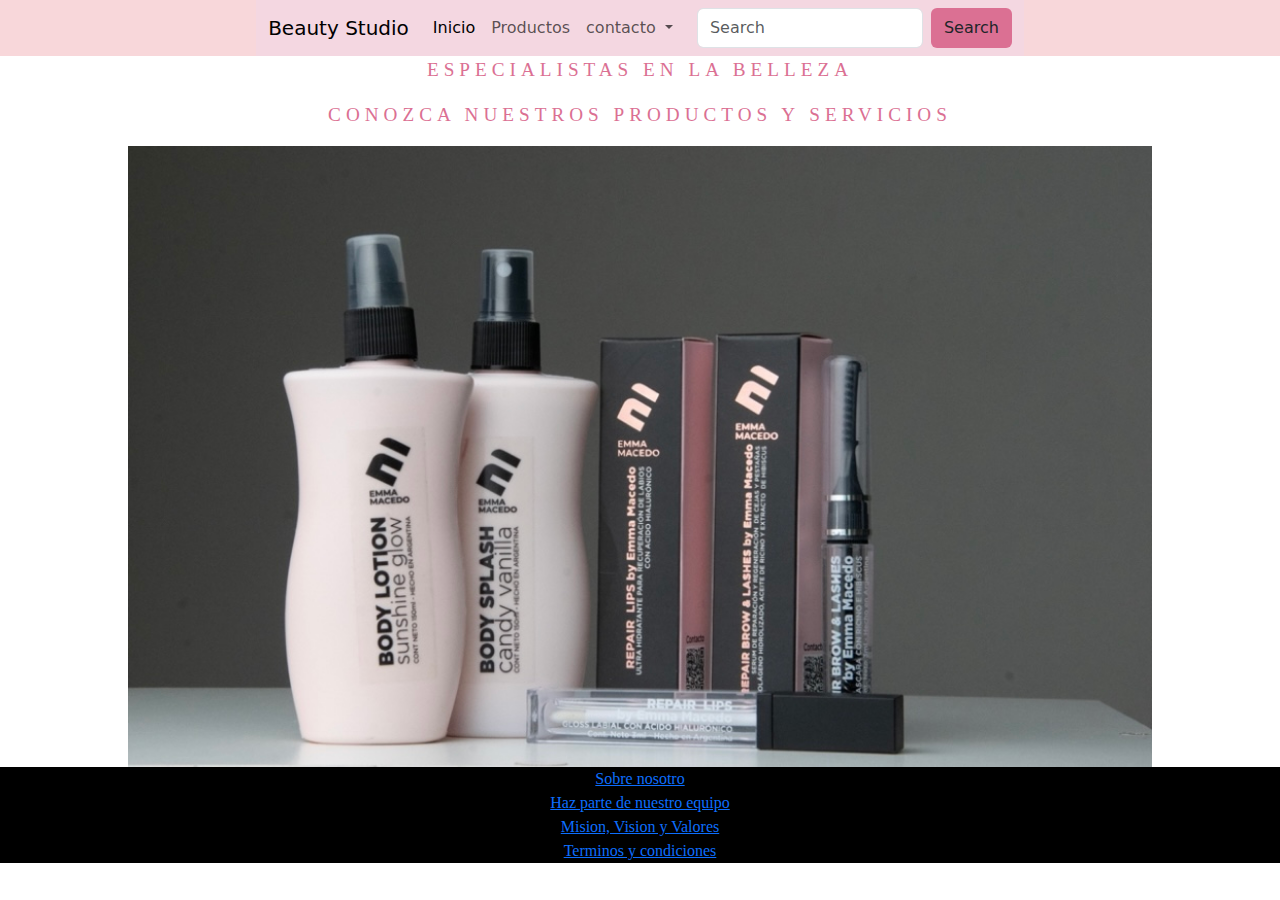
==== index.html @ 95048076 "agregar index a la raiz" ====
<!DOCTYPE html>
<html lang="en">
<head>
    <meta charset="UTF-8">
    <meta name="viewport" content="width=device-width, initial-scale=1.0">
    <link href="https://cdn.jsdelivr.net/npm/bootstrap@5.3.3/dist/css/bootstrap.min.css" rel="stylesheet" integrity="sha384-QWTKZyjpPEjISv5WaRU9OFeRpok6YctnYmDr5pNlyT2bRjXh0JMhjY6hW+ALEwIH" crossorigin="anonymous">
    <link rel="stylesheet" href="../style.css">
    <title>tarea 2</title>
</head>
<body>
    <header class="bg-danger-subtle">
        <nav class="navbar navbar-expand-lg fondo-inicio">
            <div class="container-fluid">
              <a class="navbar-brand" href="index.html">Beauty Studio</a>
              <button class="navbar-toggler" type="button" data-bs-toggle="collapse" data-bs-target="#navbarSupportedContent" aria-controls="navbarSupportedContent" aria-expanded="false" aria-label="Toggle navigation">
                <span class="navbar-toggler-icon"></span>
              </button>
              <div class="collapse navbar-collapse" id="navbarSupportedContent">
                <ul class="navbar-nav me-auto mb-2 mb-lg-0">
                  <li class="nav-item">
                    <a class="nav-link active" aria-current="page" href="index.html">Inicio</a>
                    <link rel="stylesheet" href="index.html">
                  </li>
                  <li class="nav-item">
                    <a class="nav-link" href="productos.html">Productos</a>
                    <link rel="stylesheet" href="">
                  </li>
                  <li class="nav-item dropdown">
                    <a class="nav-link dropdown-toggle" href="contacto.html" role="button" data-bs-toggle="dropdown" aria-expanded="false">
                      contacto
                    </a>
                    <link rel="stylesheet" href="">
                    <ul class="dropdown-menu">
                      <li><a class="dropdown-item" href="https://www.instagram.com/emmamacedo_pmu" a>Instagram</li>
                      <link rel="stylesheet" href="contacto.html">
                      <li><a class="dropdown-item" href="https://wa.me/message/USASJ3EVEGC4D1">Telefono</a></li>
                      <link rel="stylesheet" href="">
                      <li><hr class="dropdown-divider"></li>
                      <li><a class="dropdown-item" href="https://g.co/kgs/HGr7tJV">Ubicacion</a></li>
                      <link rel="stylesheet" href="">
                    </ul>
                  </li>
                  <li class="nav-item">
                    <a class="nav-link disabled" aria-disabled="true"></a>
                  </li>
                  <form class="d-flex" role="search">
                    <input class="form-control me-2" type="search" placeholder="Search" aria-label="Search">
                    <button class="btn fondo-inicio1" type="submit">Search</button>
                    </ul>
               
                </form>
              </div>
            </div>
          </nav>
       </header>


<main>
     <div class="main-index">
        <P>ESPECIALISTAS EN LA BELLEZA</P>
    <P>CONOZCA NUESTROS PRODUCTOS Y SERVICIOS</P>
    <img class="img-inicio" src="../html/multimidia/productosnegro.jpg" alt="">
     </div>
    
</main>



<footer class="pe">
    <nav>
        <div>
            <a href="index.html">Sobre nosotro</a> 
        </div>
       <div>
            <a href="index.html">Haz parte de nuestro equipo</a>
       </div>
        <div>
            <a href="index.html">Mision, Vision y Valores</a>
        </div>
       <div>
        <a href="index.html">Terminos y condiciones</a>
       </div>
       
    </nav>
</footer>



    <script src="https://cdn.jsdelivr.net/npm/bootstrap@5.3.3/dist/js/bootstrap.bundle.min.js" integrity="sha384-YvpcrYf0tY3lHB60NNkmXc5s9fDVZLESaAA55NDzOxhy9GkcIdslK1eN7N6jIeHz" crossorigin="anonymous"></script>
</body>
</html>
---- style.css ----
*{
    margin: 0;
    padding: 0;
}

header{
    display: flex;
    justify-content: space-around;
    gap: 20px;
    align-items: end;

}

a:visited{
    color: black;
}


.fondo-inicio{
    background-color: rgb(244, 215, 225);
}
.fondo-inicio1{
    background-color: palevioletred;
}
h2{
    letter-spacing: normal;
    font-size: large;
    color: palevioletred;
}

h1{
    color: palevioletred;
}

.logo{
   display:flex ;
    justify-content: end ;
}

.h1-main{
    display: flexbox;
    justify-content: center;
}

.h1-header{
    display: flex;
    justify-content: end;
    text-align: center;
}

.parrafo-main{
   display: grid;
   position: relative;}

.producto{
    display: flexbox;

}

.img-inicio{
   
    width: 80%;
    padding: 20fr;
    margin-right: 50fr;
    margin-left: 100fr;
   display: flexbox;   
   justify-content: center 
}

.main-index{
    display: flexbox;
    font-family: Cambria, Cochin, Georgia, Times, 'Times New Roman', serif;
    color: palevioletred;
    text-decoration: solid;
    font-size: larger;
    letter-spacing: 5px;
    text-align: center;
    padding: 20fr;
    margin-right: 50fr;
    margin-left: 100fr;
}

.pe{
    background-color: black;
    color: antiquewhite;
    font-family: 'Times New Roman', Times, serif;
    text-align: center;
    display: flex;
    justify-content: center;
}
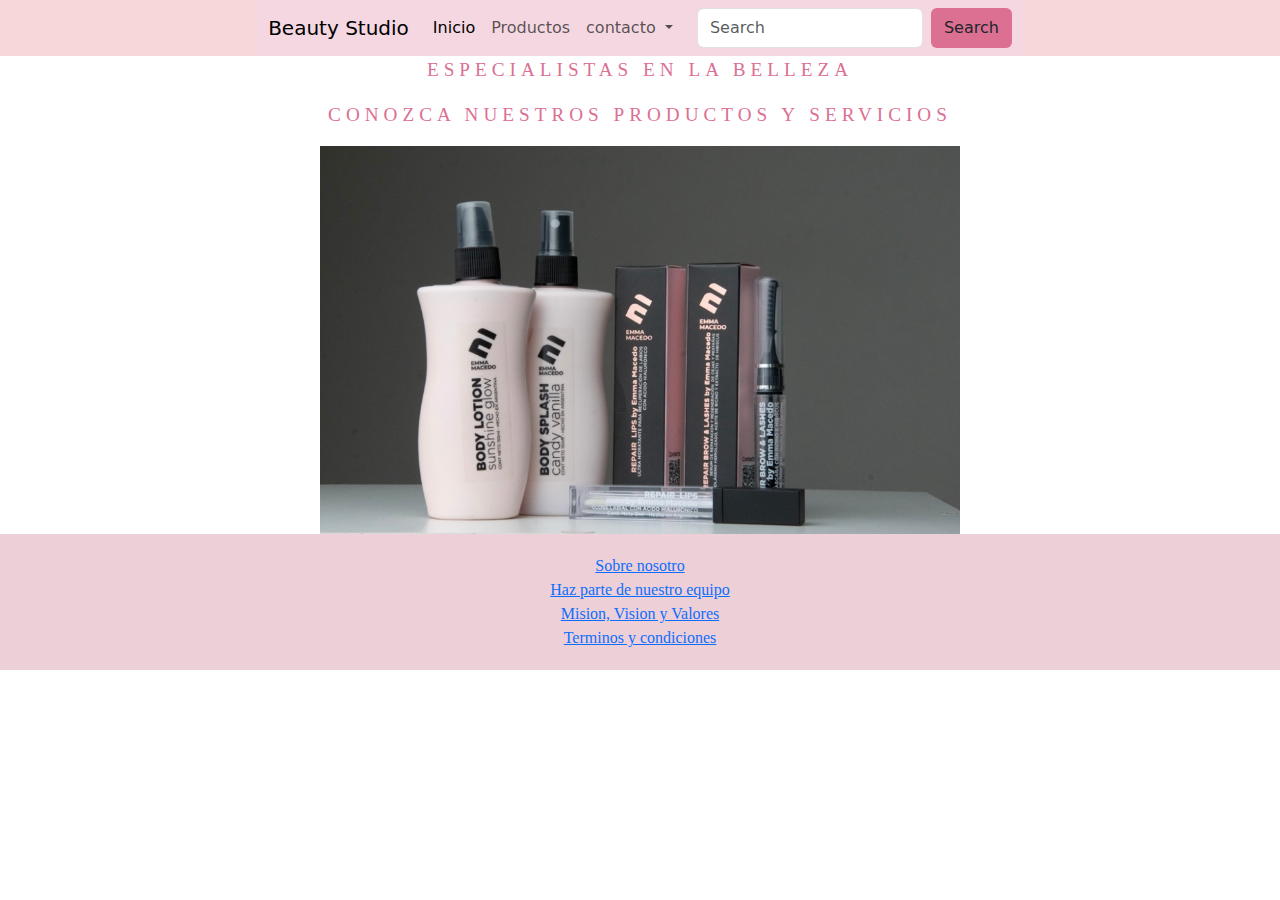
==== commit 2f83c5ac: "ajuste de rutas" ====
--- a/index.html
+++ b/index.html
@@ -4,7 +4,7 @@
     <meta charset="UTF-8">
     <meta name="viewport" content="width=device-width, initial-scale=1.0">
     <link href="https://cdn.jsdelivr.net/npm/bootstrap@5.3.3/dist/css/bootstrap.min.css" rel="stylesheet" integrity="sha384-QWTKZyjpPEjISv5WaRU9OFeRpok6YctnYmDr5pNlyT2bRjXh0JMhjY6hW+ALEwIH" crossorigin="anonymous">
-    <link rel="stylesheet" href="../style.css">
+    <link rel="stylesheet" href="./css/style.css">
     <title>tarea 2</title>
 </head>
 <body>
--- a/css/style.css
+++ b/css/style.css
@@ -0,0 +1,127 @@
+*{
+    margin: 0;
+    padding: 0;
+}
+
+header{
+    display: flex;
+    justify-content: space-around;
+    gap: 20px;
+    align-items: end;
+
+}
+
+
+
+.fondo-inicio{
+    background-color: rgb(244, 215, 225);
+}
+.fondo-inicio1{
+    background-color: palevioletred;
+}
+h2{
+    letter-spacing: normal;
+    font-size: large;
+    color: palevioletred;
+}
+
+h1{
+    text-align: center;
+    color: palevioletred;
+}
+.parrafo-productos{
+    display: grid;
+   
+    position: relative;
+    justify-content: space-around;
+    margin: 50px;
+    width: 80%;;
+    gap: 20px;
+    
+
+}
+.logo{
+   display:flex ;
+    justify-content: end ;
+}
+
+.h1-main{
+    display: flexbox;
+    justify-content: center;
+}
+
+.h1-header{
+    display: flex;
+    justify-content: end;
+    text-align: center;
+}  
+
+.titulo{
+    text-align:left ;
+    color: palevioletred;
+    
+
+}
+
+
+
+.parrafo-main{
+   display: grid;
+   position: relative;}
+
+
+
+.img-inicio{
+   
+    width: 50%;
+    padding: 20fr;
+    margin-right: 50fr;
+    margin-left: 100fr;
+   display: flexbox;   
+   justify-content: center 
+}
+
+.main-index{
+    display: flexbox;
+    font-family: Cambria, Cochin, Georgia, Times, 'Times New Roman', serif;
+    color: palevioletred;
+    text-decoration: solid;
+    font-size: larger;
+    letter-spacing: 5px;
+    text-align: center;
+    padding: 20fr;
+    margin-right: 50fr;
+    margin-left: 100fr;
+}
+
+.pe{
+    background-color: rgb(237, 207, 216);
+    font-family: 'Times New Roman', Times, serif;
+    text-align: center;
+    display: flexbox;
+    padding: 20px;
+    justify-content: space-around;
+}
+
+.container {
+    display: grid;
+    grid-template-columns: 1fr 2fr; 
+    grid-column-start: 1;
+    grid-column-end: 3;
+    gap: 20px; 
+    align-items: center; }
+
+ .image {
+    display: flex;
+        max-width: 100%;  
+        height: auto;  }
+
+ .text{
+    font-size: 16px;}
+
+    a:visited{
+        color: palevioletred;
+        background-color: black;
+    }
+
+        